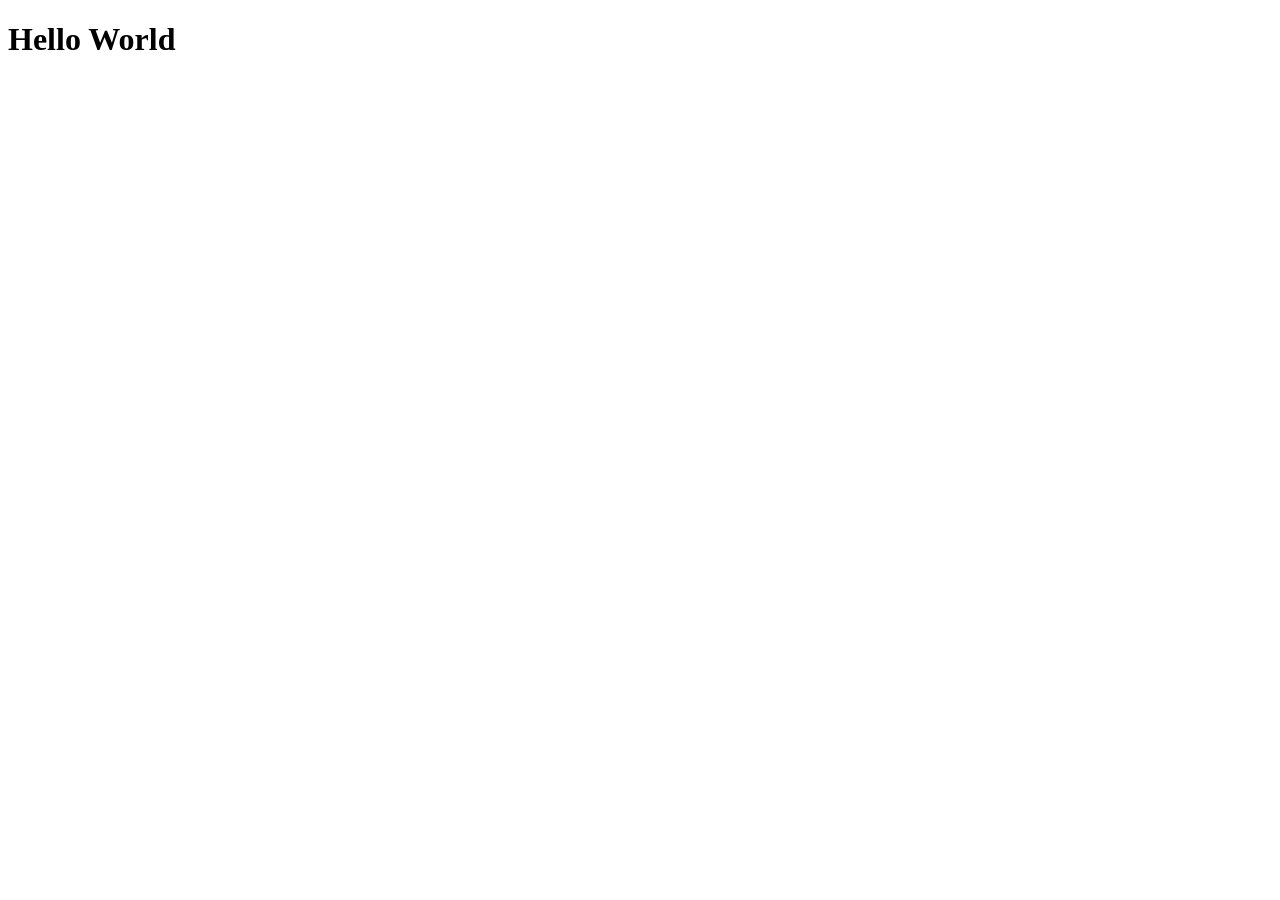
==== index.html @ 4ac78652 "FirstWeek" ====
<!doctype html>

<html lang="en">
<head>
  <meta charset="utf-8">

  <title>The HTML5 Herald</title>
  <meta name="description" content="The HTML5 Herald">
  <meta name="author" content="SitePoint">

  <link rel="stylesheet" href="css/index.css">

</head>

<body>
    <h1>Hello World </h1>
  <script src="js/index.js"></script>
</body>
</html>
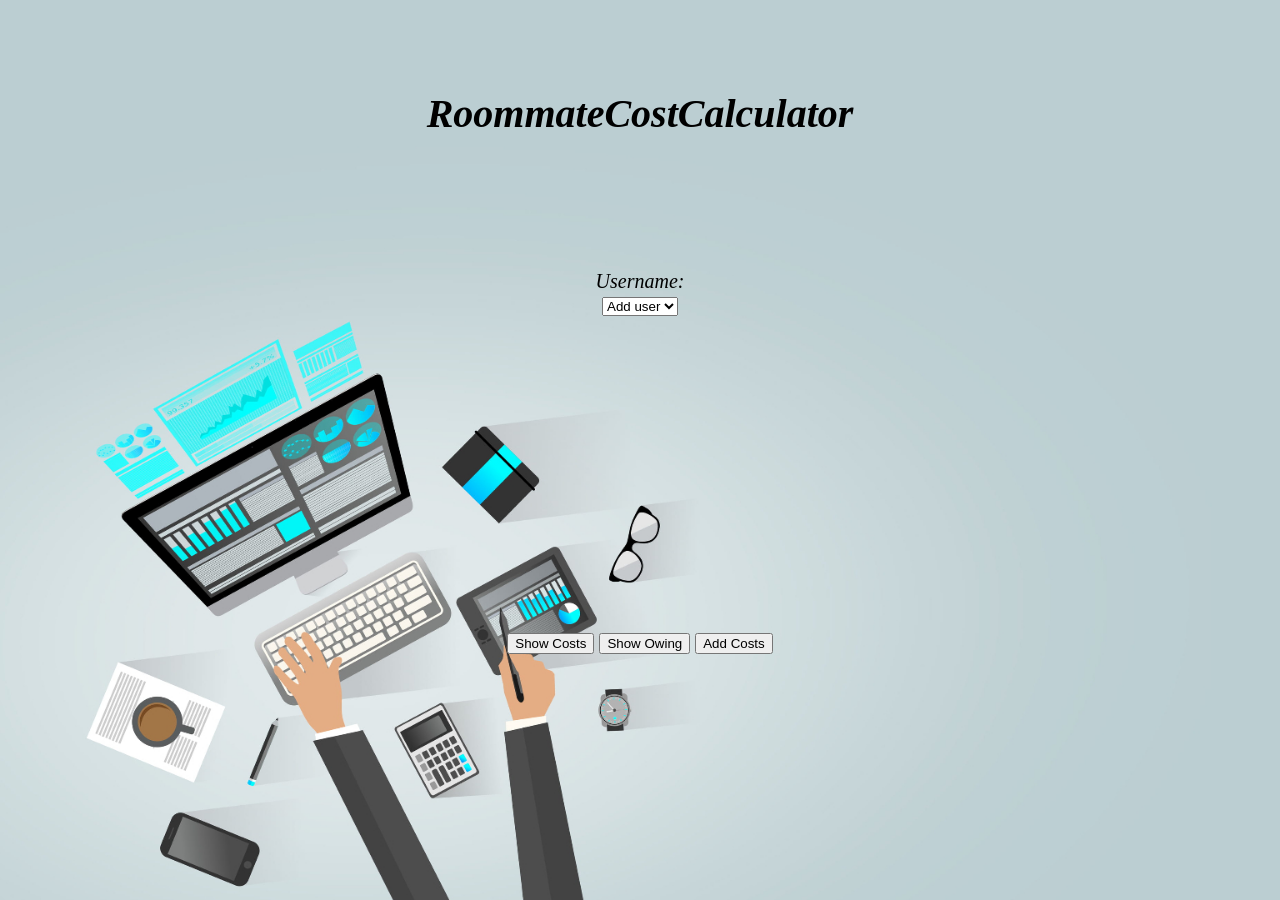
==== commit 076b78c0: "Week 2" ====
--- a/index.html
+++ b/index.html
@@ -1,19 +1,46 @@
 <!doctype html>
 
 <html lang="en">
+
 <head>
   <meta charset="utf-8">
 
-  <title>The HTML5 Herald</title>
+  <title>Roommate Cost Calculator</title>
   <meta name="description" content="The HTML5 Herald">
   <meta name="author" content="SitePoint">
 
   <link rel="stylesheet" href="css/index.css">
-
+  <script src="js/index.js"></script>
 </head>
 
 <body>
-    <h1>Hello World </h1>
-  <script src="js/index.js"></script>
+  <div class="outer">
+
+    <div class="head">
+      <h1>RoommateCostCalculator </h1>
+    </div>
+    <div class="User">
+      <label for="usernameInput" value="userId">Username:</label><br>
+      <select id="usernameInput" value="userId">
+        <option value="adduser">Add user</option>
+      </select>
+    </div>
+    <div class="Button">
+      <button id="button1"> Show Costs</button>
+      <button id="button2">Show Owing</button>
+      <button id="button3">Add Costs</button>
+
+    </div>
+
+
+
+  </div>
+
+
+
+
+
+
 </body>
+
 </html>
--- a/css/index.css
+++ b/css/index.css
@@ -0,0 +1,35 @@
+body, div, h1, h2, h3, h4, h5, h6 {
+    margin: 0;
+    padding: 0;
+    box-sizing:border-box;
+}
+
+body{
+    font-size: 20px;
+    font-style: italic;
+    background-image: url('1.jpg');
+    background-repeat: no-repeat;
+    background-position: center;
+    background-size: cover;
+    height: 100vh;
+
+}
+
+.head{
+    width: 100%;
+    height: 30vh;
+    text-align: center;
+    padding: 10vh;
+    
+}
+.User{
+    width: 100%;
+    height: 40vh;
+    text-align: center;
+}
+.Button{
+    width: 100%;
+    height: 30vh;
+    text-align: center;
+}
+
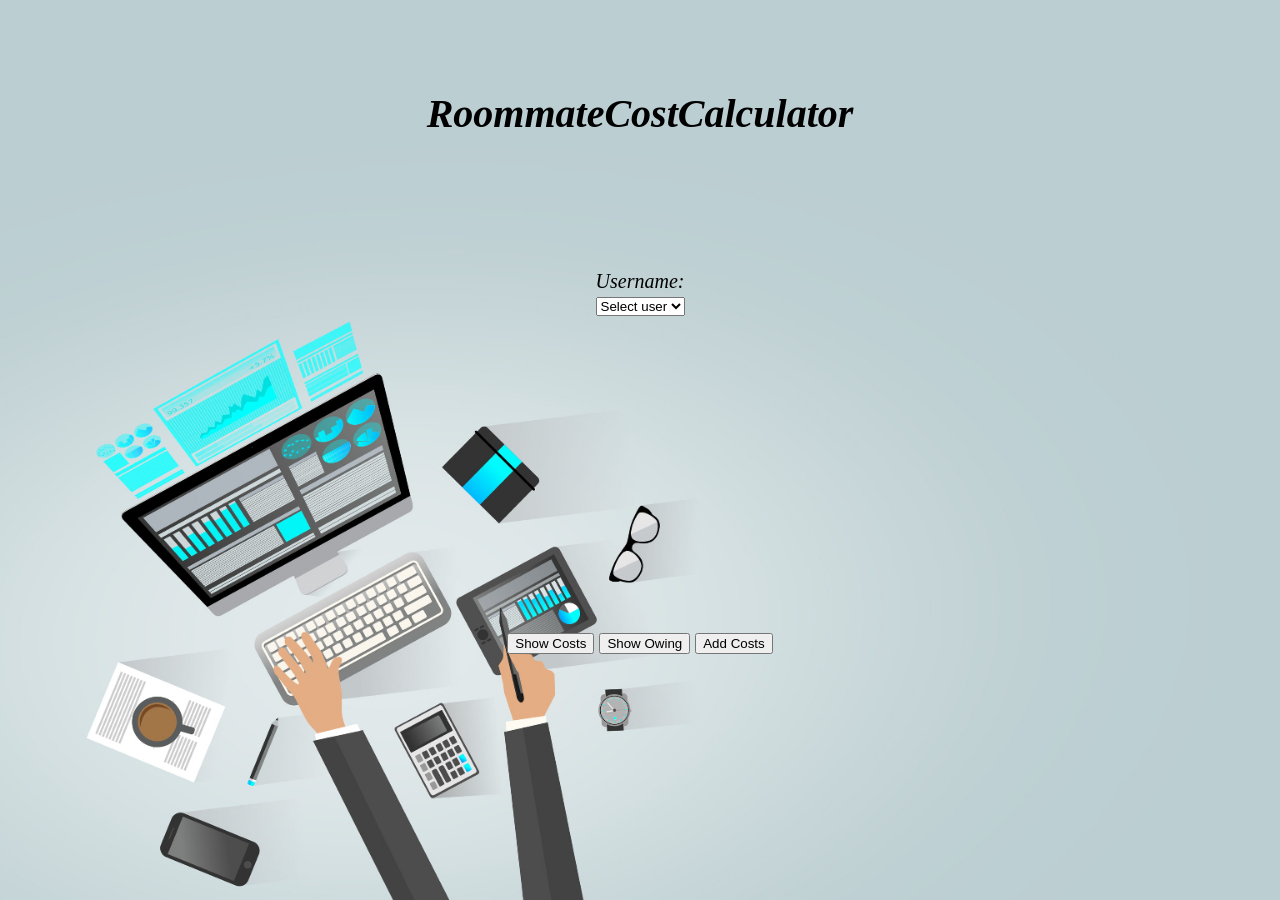
==== commit 87e633c0: "showcostButton" ====
--- a/index.html
+++ b/index.html
@@ -22,11 +22,12 @@
     <div class="User">
       <label for="usernameInput" value="userId">Username:</label><br>
       <select id="usernameInput" value="userId">
+        <option value="adduser">Select user</option>
         <option value="adduser">Add user</option>
       </select>
     </div>
     <div class="Button">
-      <button id="button1"> Show Costs</button>
+      <button id="button1" value = "showcosts"> Show Costs</button>
       <button id="button2">Show Owing</button>
       <button id="button3">Add Costs</button>
 
